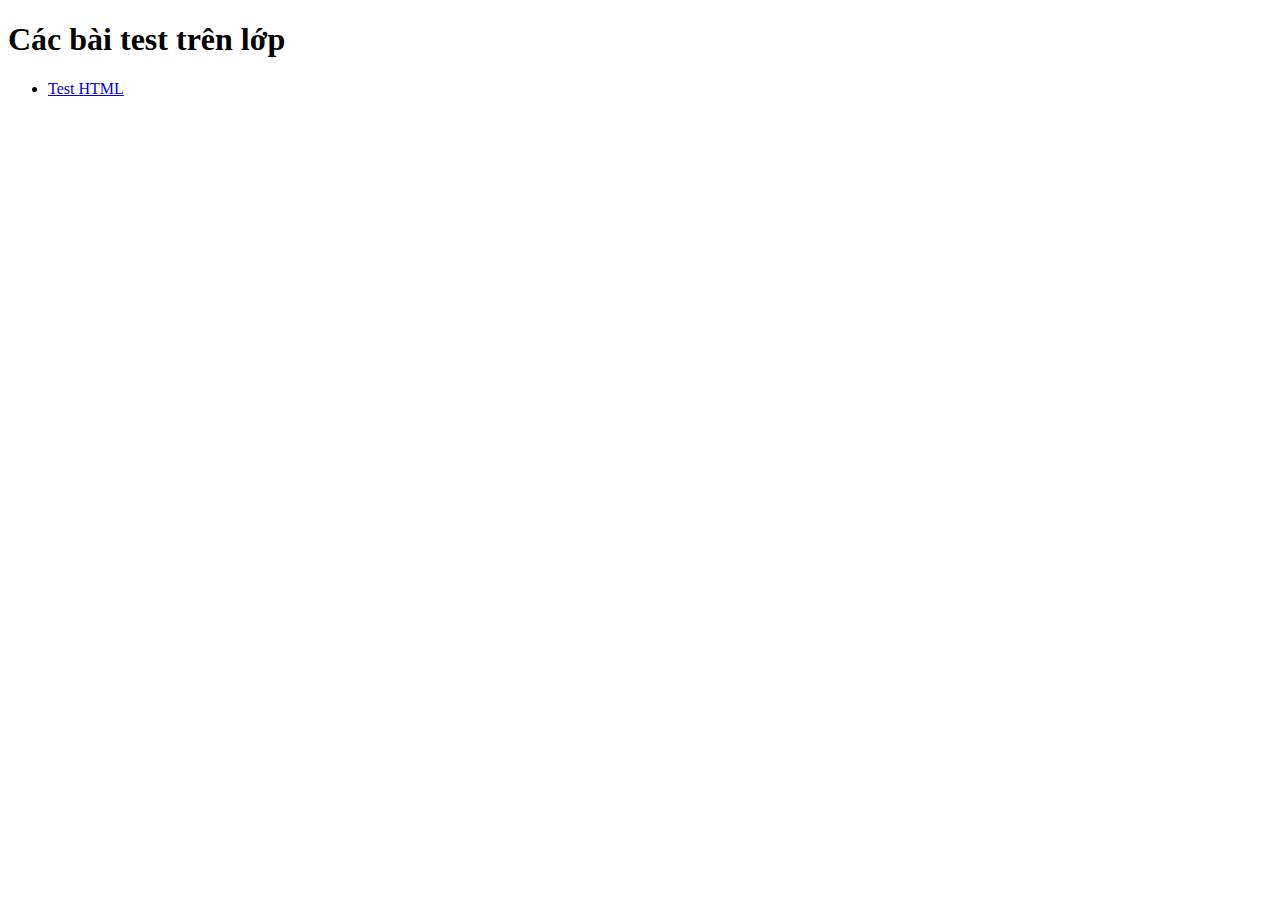
==== index.html @ 602add47 "first commit" ====
<!DOCTYPE html>
<html lang="en">
<head>
    <meta charset="UTF-8">
    <meta name="viewport" content="width=device-width, initial-scale=1.0">
    <title>Document</title>
</head>
<body>
    <h1>Các bài test trên lớp</h1>
    <ul>
        <li><a href="./test-html/index.html">Test HTML</a></li>
    </ul>
</body>
</html>
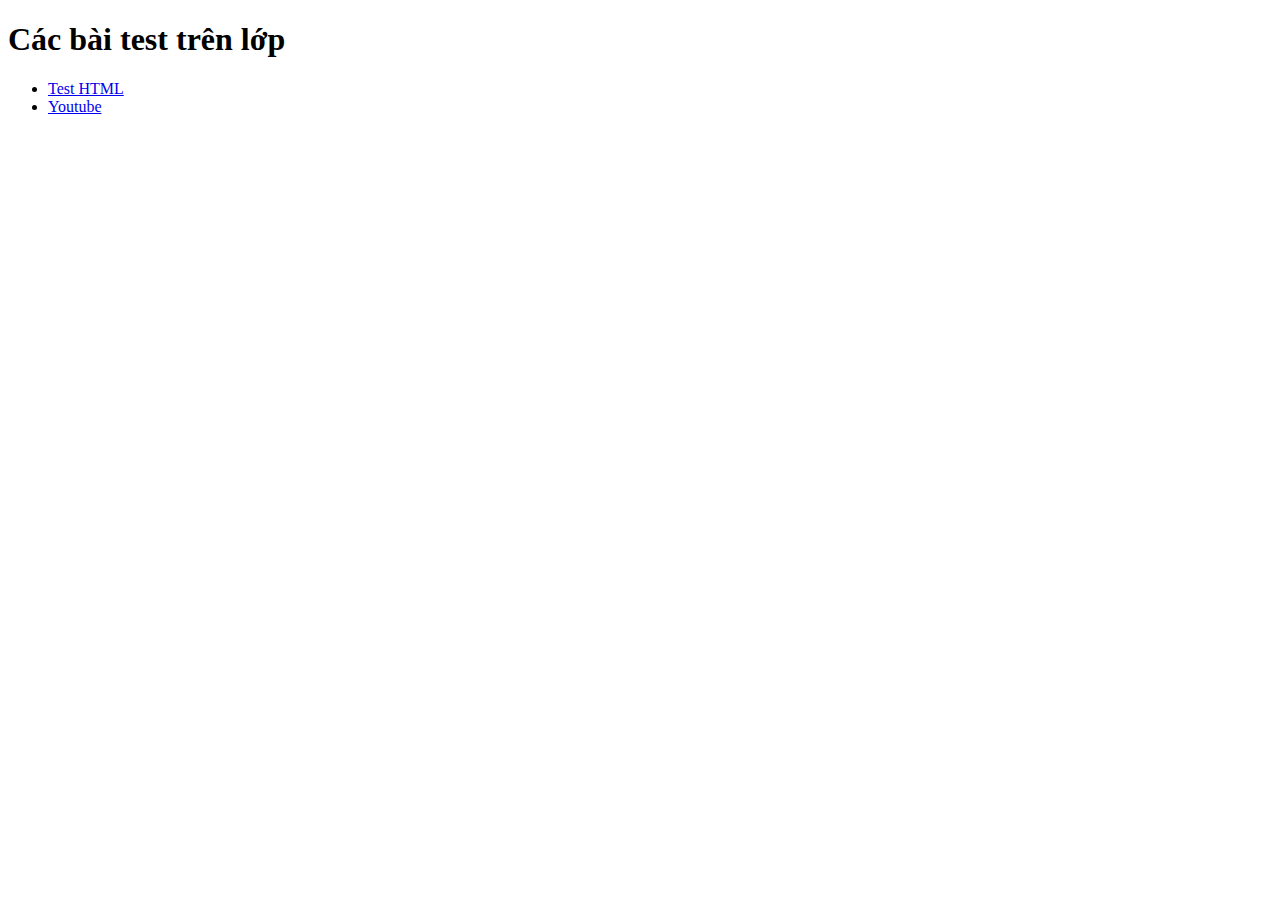
==== commit 95a2f300: "you" ====
--- a/index.html
+++ b/index.html
@@ -9,6 +9,7 @@
     <h1>Các bài test trên lớp</h1>
     <ul>
         <li><a href="./test-html/index.html">Test HTML</a></li>
+        <li><a href="youtube/home.html">Youtube</a></li>
     </ul>
 </body>
 </html>